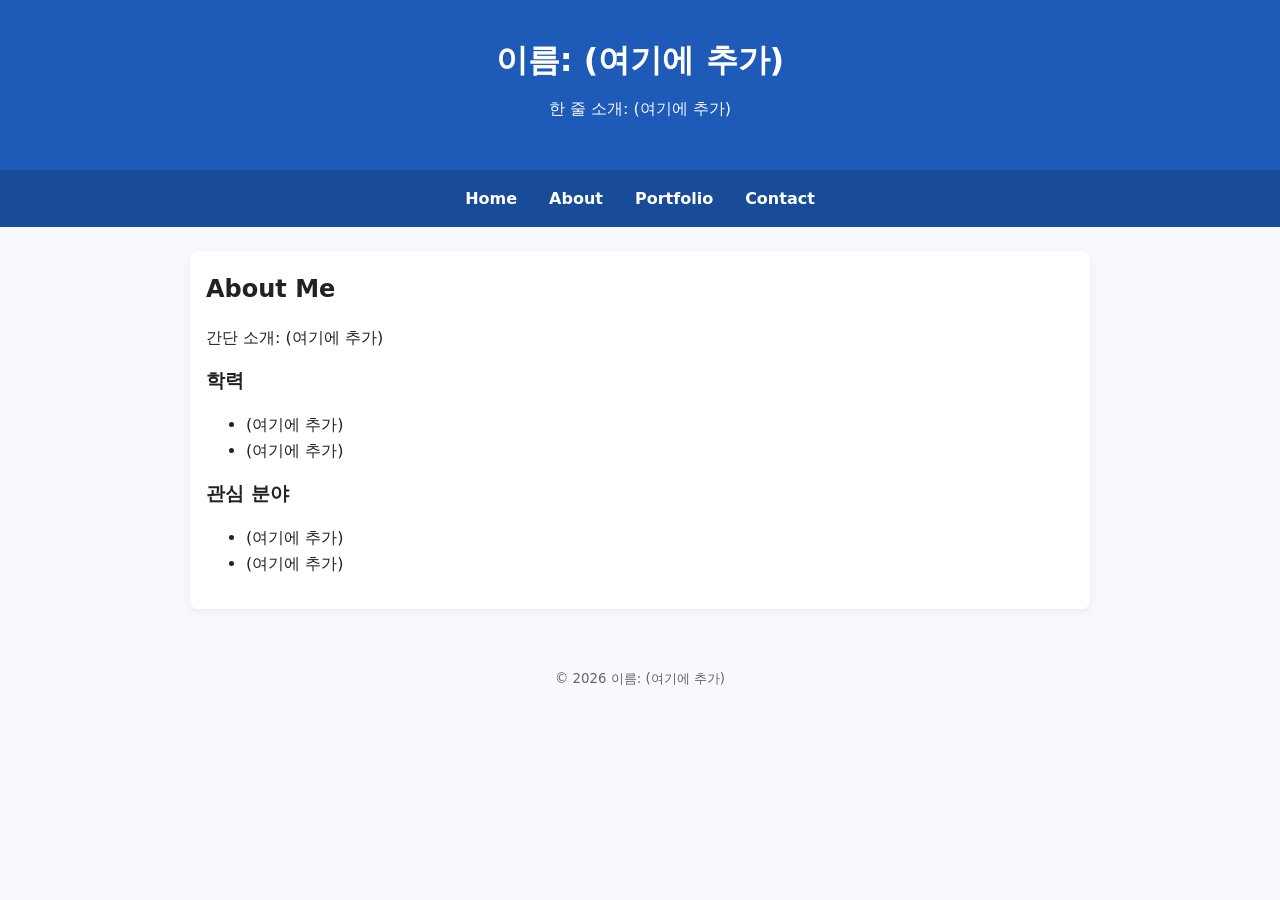
==== about.html @ ca1056e9 "Add files via upload" ====
<!DOCTYPE html>
<html lang="ko">
<head>
  <meta charset="UTF-8" />
  <meta name="viewport" content="width=device-width, initial-scale=1.0"/>
  <title>인터넷활용 실습 템플릿</title>
  <link rel="stylesheet" href="style.css">
</head>
<body>
<header>
  <h1>이름: (여기에 추가)</h1>
  <p class="subtitle">한 줄 소개: (여기에 추가)</p>
</header>
<nav>
  <a href="index.html">Home</a>
  <a href="about.html">About</a>
  <a href="portfolio.html">Portfolio</a>
  <a href="contact.html">Contact</a>
</nav>
<main class="container">
<section>
  <h2>About Me</h2>
  <p>간단 소개: (여기에 추가)</p>
  <h3>학력</h3>
  <ul>
    <li>(여기에 추가)</li>
    <li>(여기에 추가)</li>
  </ul>
  <h3>관심 분야</h3>
  <ul>
    <li>(여기에 추가)</li>
    <li>(여기에 추가)</li>
  </ul>
</section>
</main>
<footer>
  <small>&copy; <span id="year"></span> 이름: (여기에 추가)</small>
</footer>
<script src="script.js"></script>
</body>
</html>
---- style.css ----
/* =============================================================
   색상 테마는 "여기"에서 바꿉니다. (파랑 계열 기본)
   원하는 색상 코드로 아래 4가지만 바꿔보세요.
   ------------------------------------------------------------- */
:root {
  --primary: #1e5bb8;      /* 메인 포인트 색상 */
  --primary-dark: #194c98; /* 호버/진한 포인트 */
  --bg: #f7f9fc;           /* 전체 배경 색 */
  --text: #222222;         /* 본문 글자 색 */
}
/* ============================================================= */

* { box-sizing: border-box; }
body {
  margin: 0;
  font-family: system-ui, -apple-system, "Segoe UI", Roboto, "Noto Sans KR", Arial, sans-serif;
  background: var(--bg);
  color: var(--text);
  line-height: 1.6;
}

header {
  padding: 2rem 1rem;
  text-align: center;
  background: var(--primary);
  color: #ffffff;
}
header .subtitle { margin-top: .25rem; opacity: .95; }

nav {
  background: var(--primary-dark);
  display: flex;
  gap: 1rem;
  padding: .75rem 1rem;
  justify-content: center;
  flex-wrap: wrap;
}
nav a {
  color: #ffffff;
  text-decoration: none;
  font-weight: 600;
  padding: .25rem .5rem;
}
nav a:hover { text-decoration: underline; }

.container {
  max-width: 900px;
  margin: 1.5rem auto;
  padding: 1rem;
  background: #ffffff;
  border-radius: 8px;
  box-shadow: 0 2px 8px rgba(0,0,0,.06);
}

section { margin-bottom: 1rem; }
h1, h2, h3 { margin: .2rem 0 .6rem; }

.contact-form {
  display: grid;
  grid-template-columns: 1fr;
  gap: .5rem;
  margin-top: 1rem;
}
input, textarea {
  width: 100%;
  padding: .6rem;
  border: 1px solid #ddd;
  border-radius: 6px;
  font: inherit;
}
button {
  padding: .6rem .8rem;
  border: none;
  border-radius: 6px;
  background: var(--primary);
  color: #fff;
  cursor: pointer;
  font-weight: 600;
}
button:hover { background: var(--primary-dark); }

footer {
  text-align: center;
  padding: 2rem 1rem;
  color: #666;
}

@media (max-width: 600px) {
  header h1 { font-size: 1.25rem; }
  .container { margin: 1rem; padding: .75rem; }
}
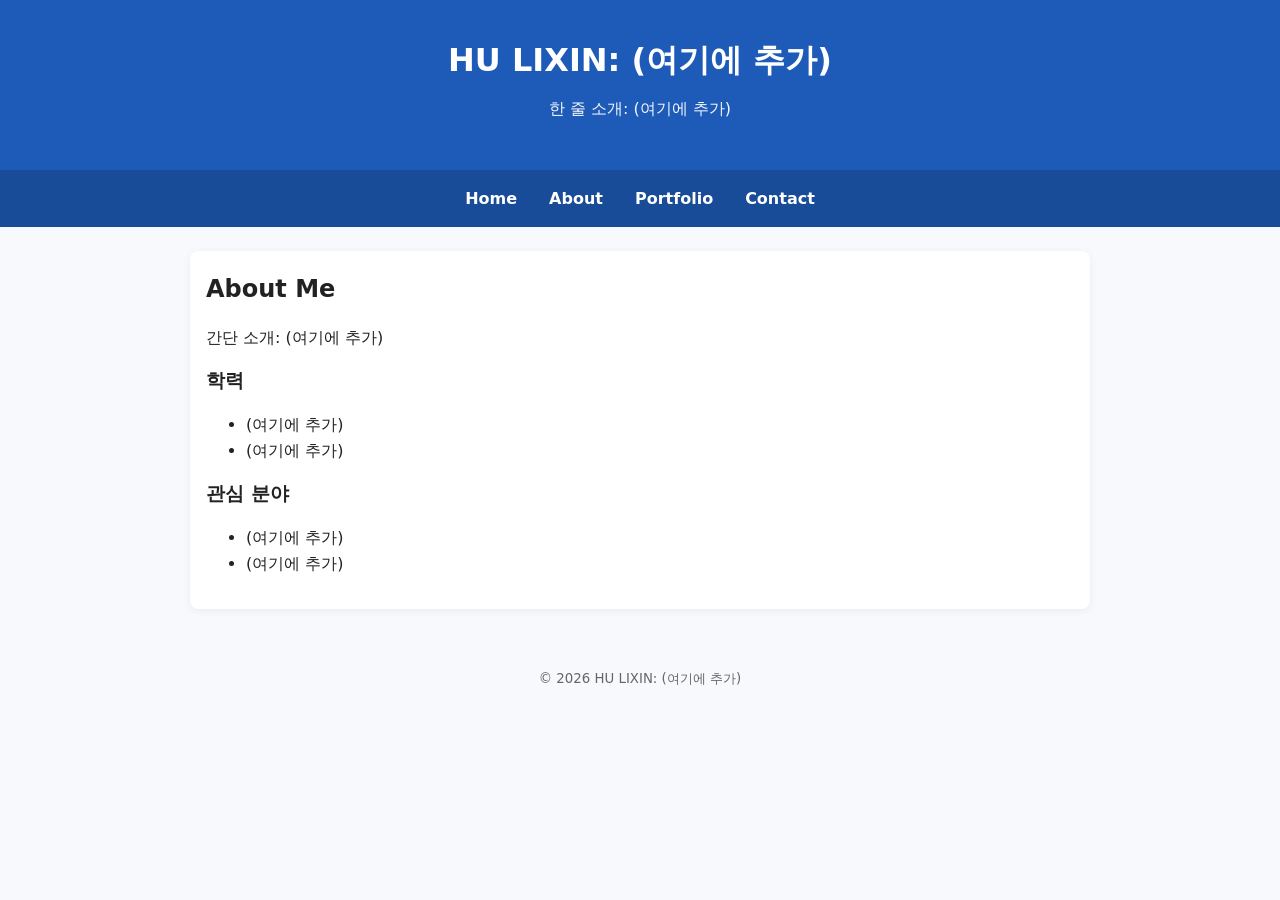
==== commit 3bae43c4: "Update name in about.html to 'HU LIXIN'" ====
--- a/about.html
+++ b/about.html
@@ -8,7 +8,7 @@
 </head>
 <body>
 <header>
-  <h1>이름: (여기에 추가)</h1>
+  <h1>HU LIXIN: (여기에 추가)</h1>
   <p class="subtitle">한 줄 소개: (여기에 추가)</p>
 </header>
 <nav>
@@ -34,7 +34,7 @@
 </section>
 </main>
 <footer>
-  <small>&copy; <span id="year"></span> 이름: (여기에 추가)</small>
+  <small>&copy; <span id="year"></span> HU LIXIN: (여기에 추가)</small>
 </footer>
 <script src="script.js"></script>
 </body>
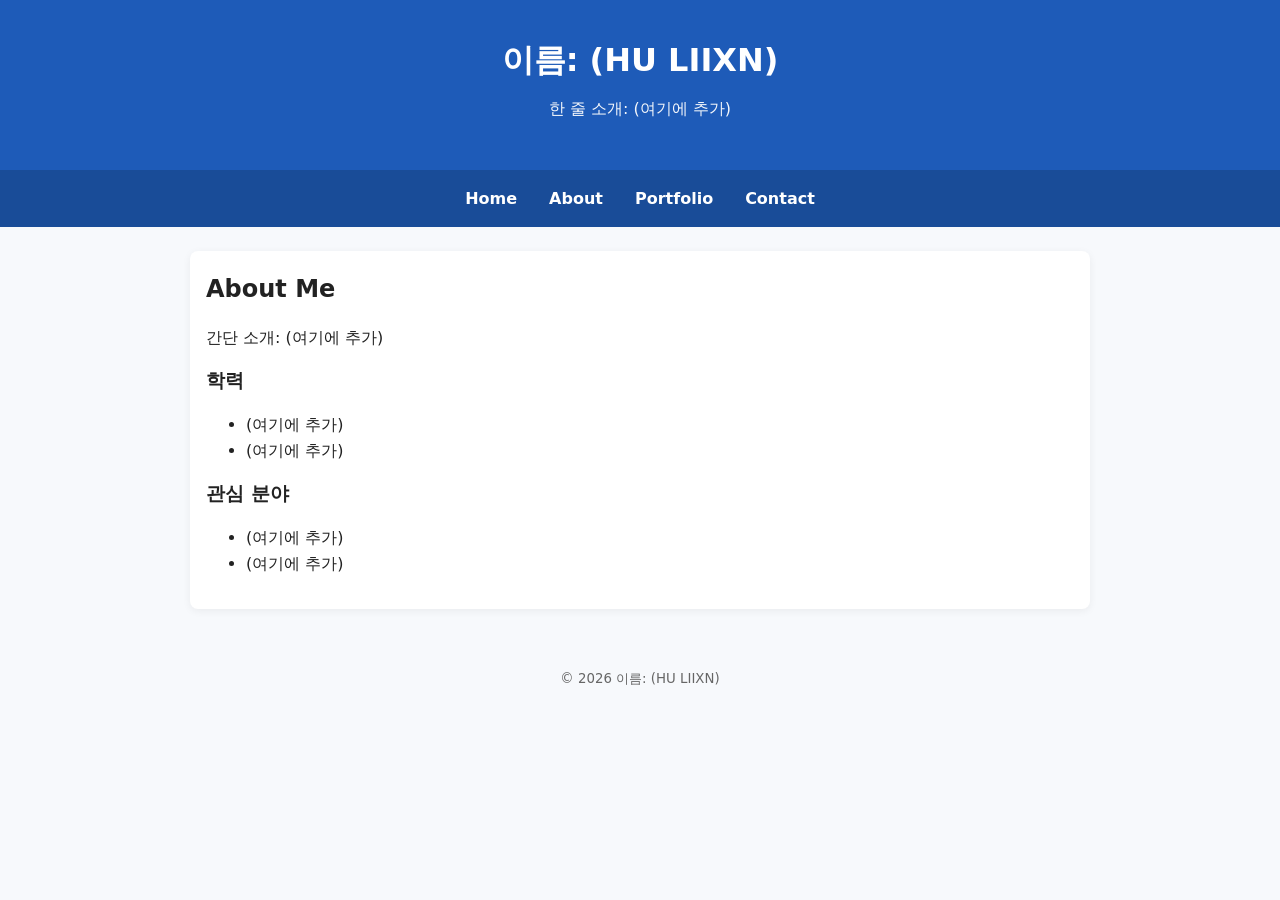
==== commit 2f3dca4f: "Update about.html" ====
--- a/about.html
+++ b/about.html
@@ -8,7 +8,7 @@
 </head>
 <body>
 <header>
-  <h1>HU LIXIN: (여기에 추가)</h1>
+  <h1>이름: (HU LIIXN)</h1>
   <p class="subtitle">한 줄 소개: (여기에 추가)</p>
 </header>
 <nav>
@@ -34,7 +34,7 @@
 </section>
 </main>
 <footer>
-  <small>&copy; <span id="year"></span> HU LIXIN: (여기에 추가)</small>
+  <small>&copy; <span id="year"></span> 이름: (HU LIIXN)</small>
 </footer>
 <script src="script.js"></script>
 </body>
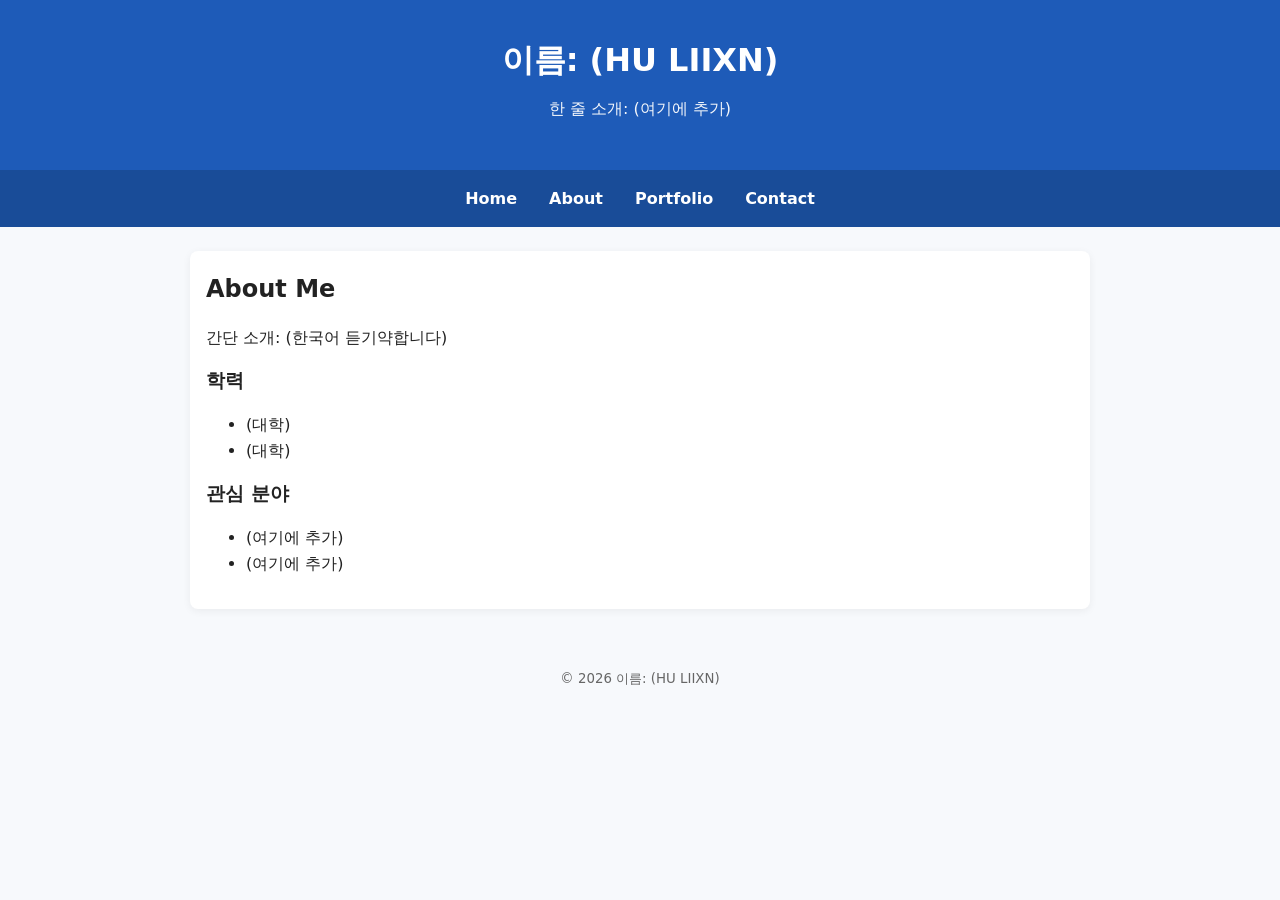
==== commit a7ff7c60: "Update about.html" ====
--- a/about.html
+++ b/about.html
@@ -20,11 +20,11 @@
 <main class="container">
 <section>
   <h2>About Me</h2>
-  <p>간단 소개: (여기에 추가)</p>
+  <p>간단 소개: (한국어 듣기약합니다)</p>
   <h3>학력</h3>
   <ul>
-    <li>(여기에 추가)</li>
-    <li>(여기에 추가)</li>
+    <li>(대학)</li>
+    <li>(대학)</li>
   </ul>
   <h3>관심 분야</h3>
   <ul>
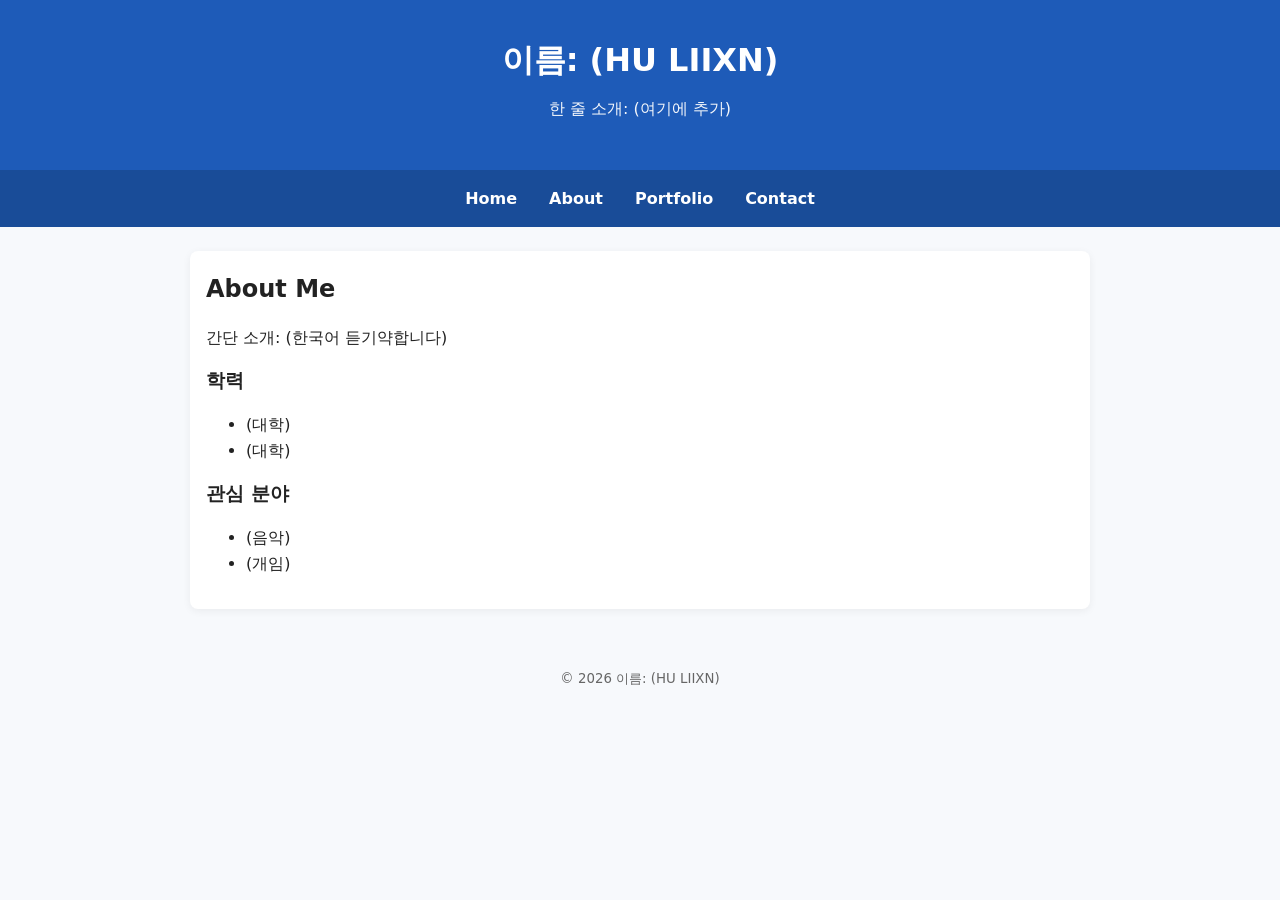
==== commit 69787492: "Update about.html" ====
--- a/about.html
+++ b/about.html
@@ -28,8 +28,8 @@
   </ul>
   <h3>관심 분야</h3>
   <ul>
-    <li>(여기에 추가)</li>
-    <li>(여기에 추가)</li>
+    <li>(음악)</li>
+    <li>(개임)</li>
   </ul>
 </section>
 </main>
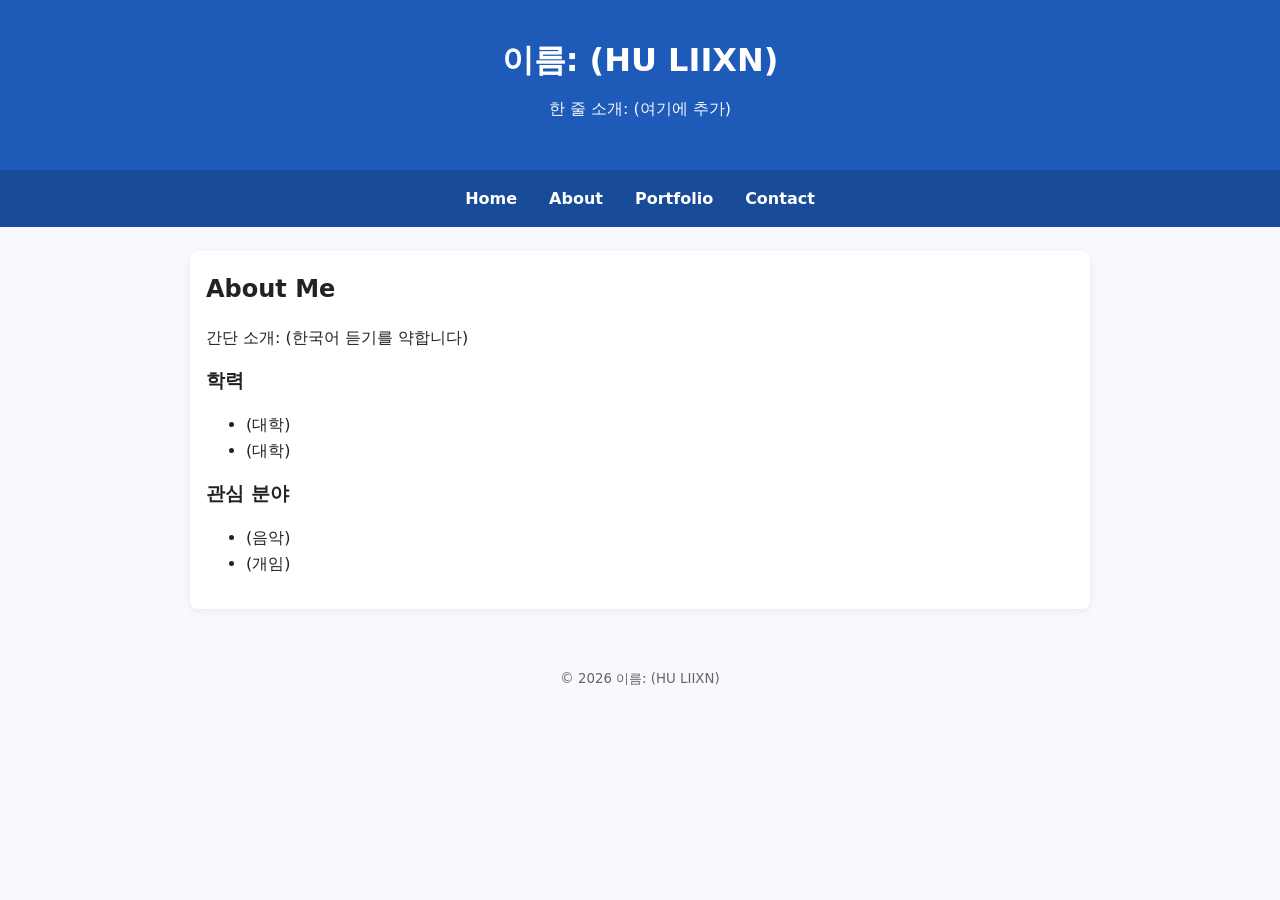
==== commit c0676e95: "Update about.html" ====
--- a/about.html
+++ b/about.html
@@ -20,7 +20,7 @@
 <main class="container">
 <section>
   <h2>About Me</h2>
-  <p>간단 소개: (한국어 듣기약합니다)</p>
+  <p>간단 소개: (한국어 듣기를 약합니다)</p>
   <h3>학력</h3>
   <ul>
     <li>(대학)</li>
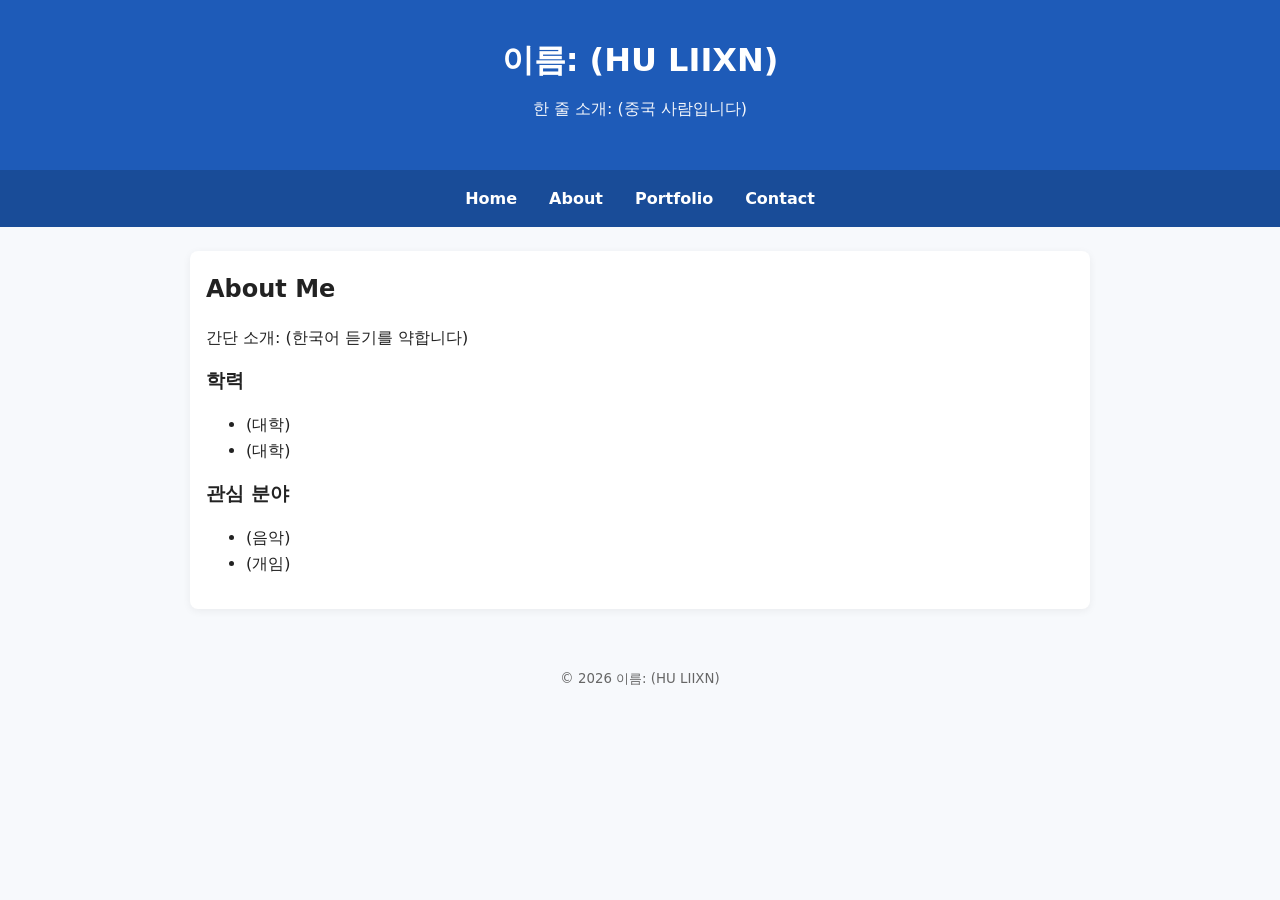
==== commit a209e4e0: "Update about.html" ====
--- a/about.html
+++ b/about.html
@@ -9,7 +9,7 @@
 <body>
 <header>
   <h1>이름: (HU LIIXN)</h1>
-  <p class="subtitle">한 줄 소개: (여기에 추가)</p>
+  <p class="subtitle">한 줄 소개: (중국 사람입니다)</p>
 </header>
 <nav>
   <a href="index.html">Home</a>
